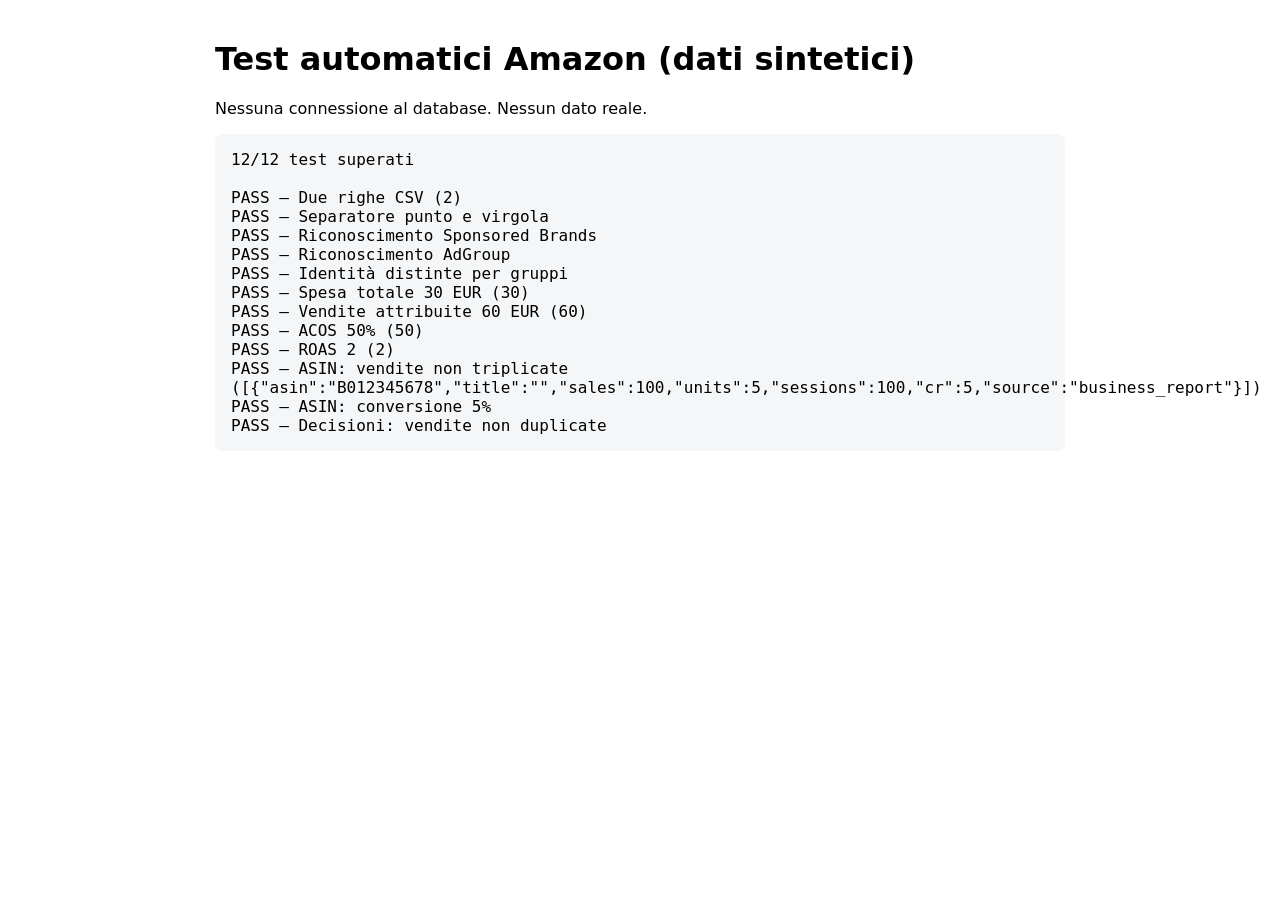
==== tests/amazon-smoke.html @ 560cff1f "Fix escaped newlines in browser smoke test CSV and result display" ====
<!doctype html><html lang="it"><meta charset="utf-8"><title>Test import Amazon — ramo di prova</title><style>body{font:16px system-ui;max-width:850px;margin:40px auto;padding:0 16px}pre{white-space:pre-wrap;background:#f4f6f8;padding:16px;border-radius:8px}</style><h1>Test automatici Amazon (dati sintetici)</h1><p>Nessuna connessione al database. Nessun dato reale.</p><pre id="results">Esecuzione...</pre><script src="../src/utils.js"></script><script src="../src/parser.js"></script><script src="../src/reconcile.js"></script><script src="../src/analytics.js"></script><script>
(function(){
 const results=[];const check=(name,condition,details='')=>results.push((condition?'PASS':'FAIL')+' — '+name+(details?' ('+details+')':''));
 try {
  const filename='Sponsored_Brands_AdGroup_Nov_11_2026.csv';
  const csv='Nome campagna;Nome del gruppo di annunci;Impressioni;Clic;Costo totale (EUR);Vendite (EUR)\nCampagna prova;Gruppo A;1000;20;12,50;25,00\nCampagna prova;Gruppo B;2000;30;17,50;35,00';
  const parsed=BBParser.parse(csv);
  check('Due righe CSV',parsed.rows.length===2,String(parsed.rows.length));
  check('Separatore punto e virgola',parsed.delimiter===';');
  check('Riconoscimento Sponsored Brands',BBParser.detectReport(parsed.headers,filename)==='sponsored_brands');
  check('Riconoscimento AdGroup',BBParser.sourceFrom('sponsored_brands',filename,parsed.headers).level==='ad_group');
  const source=BBParser.sourceFrom('sponsored_brands',filename,parsed.headers);
  check('Identità distinte per gruppi',BBReconcile.identity('sponsored_brands',parsed.rows[0],source)!==BBReconcile.identity('sponsored_brands',parsed.rows[1],source));
  const c=BBAnalytics.calc({sponsored_brands:parsed.rows});
  check('Spesa totale 30 EUR',Math.abs(c.adsSpend-30)<0.001,String(c.adsSpend));
  check('Vendite attribuite 60 EUR',Math.abs(c.adsSales-60)<0.001,String(c.adsSales));
  check('ACOS 50%',Math.abs(c.acos-50)<0.001,String(c.acos));
  check('ROAS 2',Math.abs(c.roas-2)<0.001,String(c.roas));
  const asin='B012345678';
  const data={business_report:[{'Child ASIN':asin,'Ordered Product Sales':'100','Units Ordered':'5','Sessions':'100'}],orders:[{'asin':asin,'item-price':'100','quantity-purchased':'5'}],profit_report:[{'ASIN':asin,'Vendite nette':'100','Unità nette vendute':'5','Totale: Ricavi netti':'30'}]};
  const rows=BBAnalytics.asinRows(data);
  check('ASIN: vendite non triplicate',rows.length===1&&Math.abs(rows[0].sales-100)<0.001,JSON.stringify(rows));
  check('ASIN: conversione 5%',rows.length===1&&Math.abs(rows[0].cr-5)<0.001);
  const decisions=BBAnalytics.asinDecisionRows(data);
  check('Decisioni: vendite non duplicate',decisions.length===1&&Math.abs(decisions[0].sales-100)<0.001);
 }catch(e){results.push('ERRORE — '+(e.stack||e.message||e));}
 const passed=results.filter(x=>x.startsWith('PASS')).length;
 document.getElementById('results').textContent=passed+'/'+results.length+' test superati\n\n'+results.join('\n');
})();
</script></html>
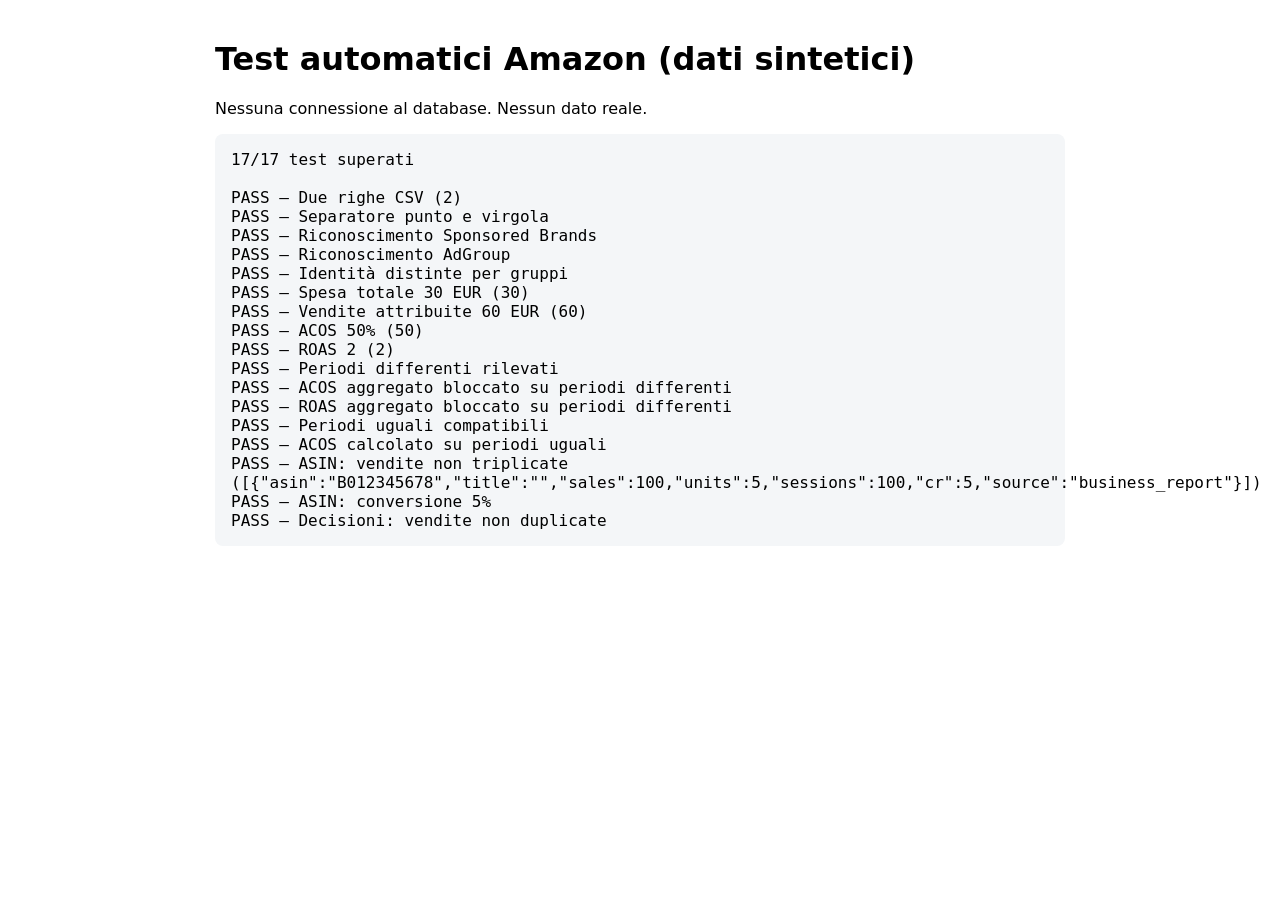
==== commit e8dad87c: "Add regression tests for advertising period mismatch and comparable periods" ====
--- a/tests/amazon-smoke.html
+++ b/tests/amazon-smoke.html
@@ -16,6 +16,20 @@
   check('Vendite attribuite 60 EUR',Math.abs(c.adsSales-60)<0.001,String(c.adsSales));
   check('ACOS 50%',Math.abs(c.acos-50)<0.001,String(c.acos));
   check('ROAS 2',Math.abs(c.roas-2)<0.001,String(c.roas));
+  const periods={sponsored_brands:[
+    {'Start Date':'11/01/2026','End Date':'11/07/2026','Spend':'10','Sales':'20','__file_name':'SB-week-1.csv'},
+    {'Start Date':'11/08/2026','End Date':'11/14/2026','Spend':'20','Sales':'40','__file_name':'SB-week-2.csv'}
+  ]};
+  const mismatched=BBAnalytics.calc(periods);
+  check('Periodi differenti rilevati',mismatched.adPeriodMismatch===true);
+  check('ACOS aggregato bloccato su periodi differenti',Number.isNaN(mismatched.acos));
+  check('ROAS aggregato bloccato su periodi differenti',Number.isNaN(mismatched.roas));
+  const samePeriod=BBAnalytics.calc({sponsored_brands:[
+    {'Start Date':'11/01/2026','End Date':'11/07/2026','Spend':'10','Sales':'20','__file_name':'SB-a.csv'},
+    {'Start Date':'11/01/2026','End Date':'11/07/2026','Spend':'20','Sales':'40','__file_name':'SB-b.csv'}
+  ]});
+  check('Periodi uguali compatibili',samePeriod.adPeriodMismatch===false);
+  check('ACOS calcolato su periodi uguali',Math.abs(samePeriod.acos-50)<0.001);
   const asin='B012345678';
   const data={business_report:[{'Child ASIN':asin,'Ordered Product Sales':'100','Units Ordered':'5','Sessions':'100'}],orders:[{'asin':asin,'item-price':'100','quantity-purchased':'5'}],profit_report:[{'ASIN':asin,'Vendite nette':'100','Unità nette vendute':'5','Totale: Ricavi netti':'30'}]};
   const rows=BBAnalytics.asinRows(data);
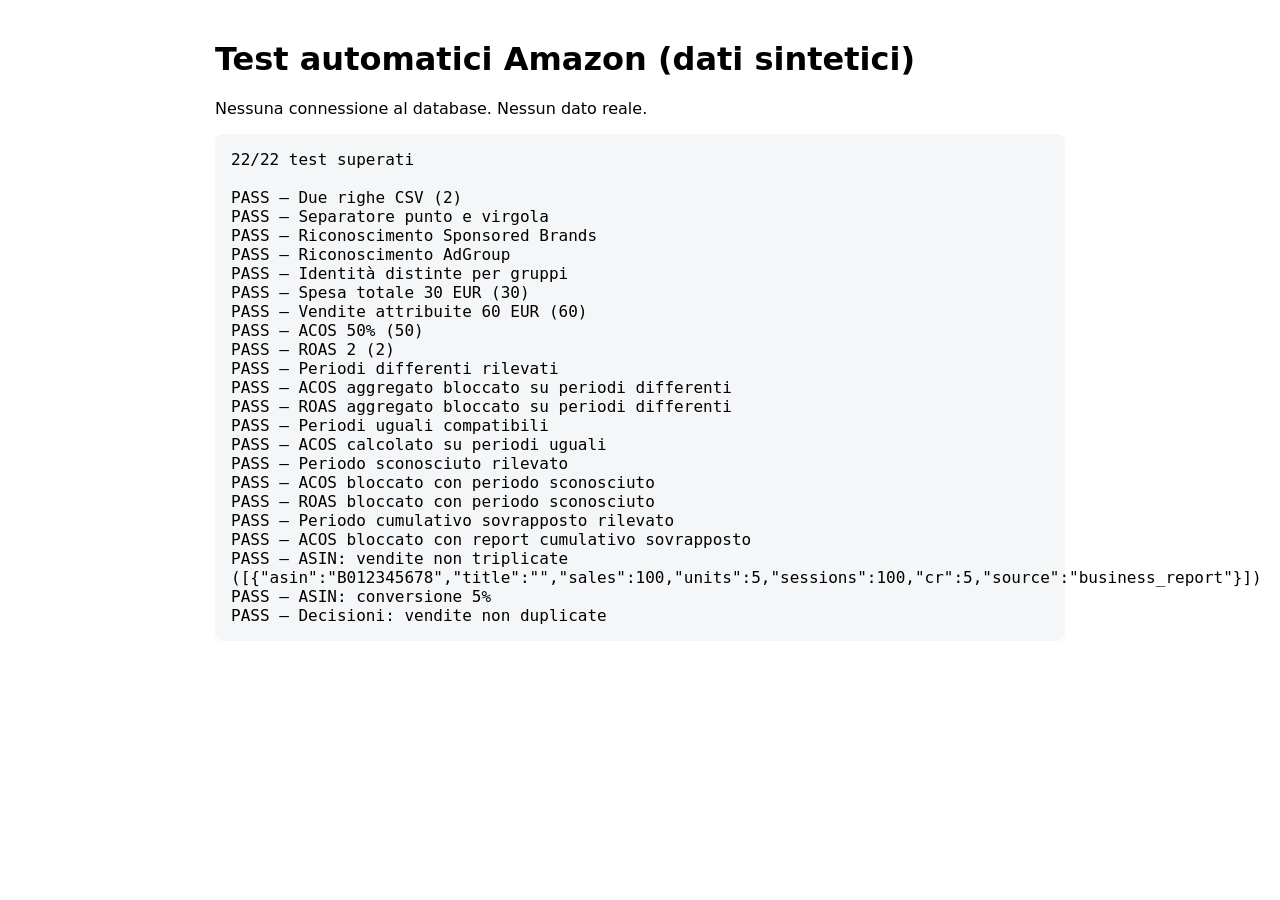
==== commit baf022a5: "Add regression coverage for unknown ad periods and overlapping cumulative reports" ====
--- a/tests/amazon-smoke.html
+++ b/tests/amazon-smoke.html
@@ -30,6 +30,19 @@
   ]});
   check('Periodi uguali compatibili',samePeriod.adPeriodMismatch===false);
   check('ACOS calcolato su periodi uguali',Math.abs(samePeriod.acos-50)<0.001);
+  const unknownPeriod=BBAnalytics.calc({sponsored_brands:[
+    {'Start Date':'11/01/2026','End Date':'11/07/2026','Spend':'10','Sales':'20','__file_name':'SB-known.csv'},
+    {'Spend':'20','Sales':'40','__file_name':'SB-unknown.csv'}
+  ]});
+  check('Periodo sconosciuto rilevato',unknownPeriod.adPeriodMismatch===true);
+  check('ACOS bloccato con periodo sconosciuto',Number.isNaN(unknownPeriod.acos));
+  check('ROAS bloccato con periodo sconosciuto',Number.isNaN(unknownPeriod.roas));
+  const overlap=BBAnalytics.calc({sponsored_brands:[
+    {'Start Date':'11/01/2026','End Date':'11/07/2026','Spend':'10','Sales':'20','__file_name':'SB-week.csv'},
+    {'Start Date':'11/01/2026','End Date':'11/14/2026','Spend':'20','Sales':'40','__file_name':'SB-cumulative.csv'}
+  ]});
+  check('Periodo cumulativo sovrapposto rilevato',overlap.adPeriodMismatch===true);
+  check('ACOS bloccato con report cumulativo sovrapposto',Number.isNaN(overlap.acos));
   const asin='B012345678';
   const data={business_report:[{'Child ASIN':asin,'Ordered Product Sales':'100','Units Ordered':'5','Sessions':'100'}],orders:[{'asin':asin,'item-price':'100','quantity-purchased':'5'}],profit_report:[{'ASIN':asin,'Vendite nette':'100','Unità nette vendute':'5','Totale: Ricavi netti':'30'}]};
   const rows=BBAnalytics.asinRows(data);
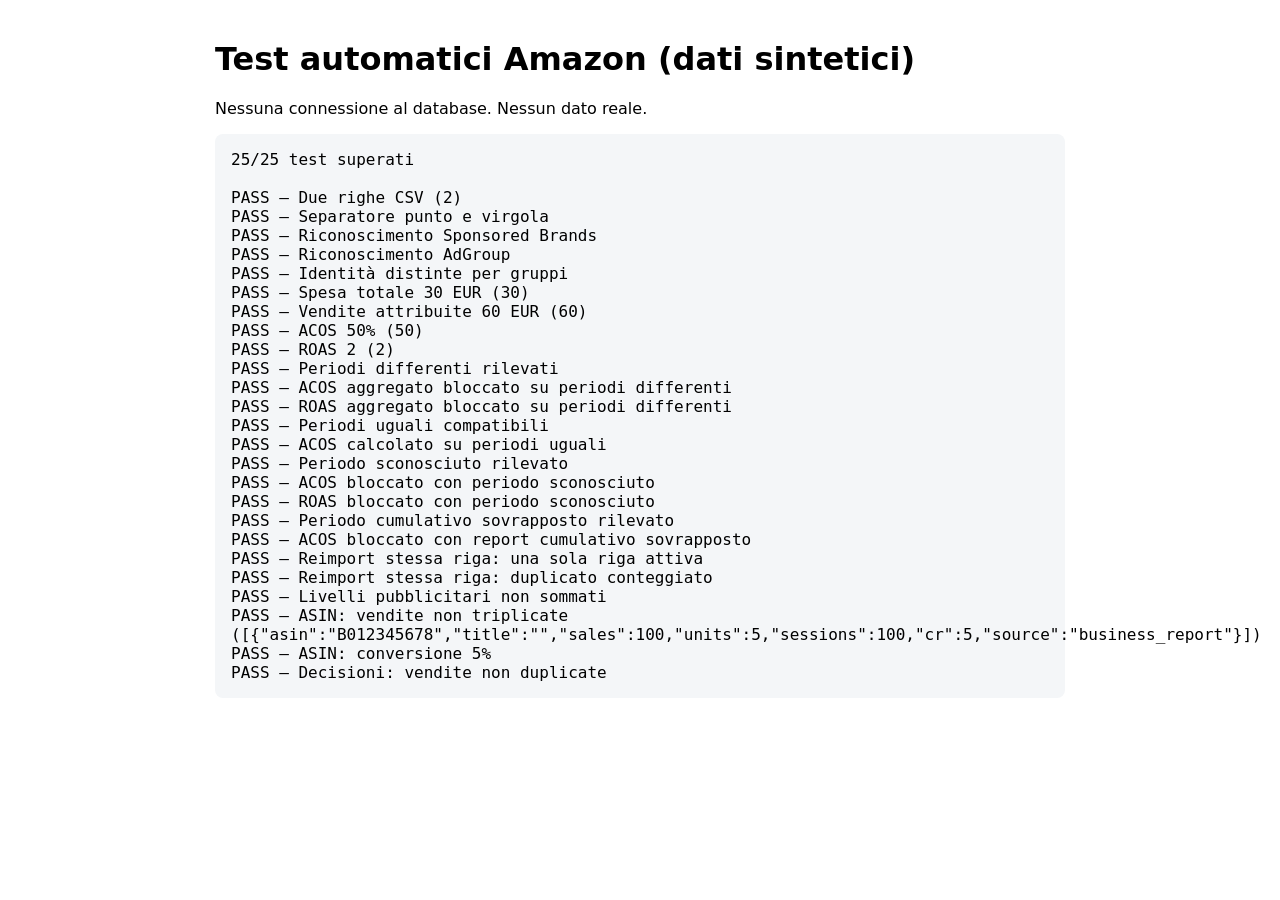
==== commit 138ef295: "Add reconciliation regression tests for repeated ad imports and mixed report granularity" ====
--- a/tests/amazon-smoke.html
+++ b/tests/amazon-smoke.html
@@ -43,6 +43,24 @@
   ]});
   check('Periodo cumulativo sovrapposto rilevato',overlap.adPeriodMismatch===true);
   check('ACOS bloccato con report cumulativo sovrapposto',Number.isNaN(overlap.acos));
+  // Test del motore di riconciliazione, non solo delle formule.
+  const baseDate='2026-11-14T10:00:00Z';
+  const adFiles=[
+    {id:'f1',report_type:'sponsored_brands',file_name:'Sponsored_Brands_AdGroup_Nov_11_2026.csv',imported_at:baseDate,row_count:1,source:{level:'ad_group'}},
+    {id:'f2',report_type:'sponsored_brands',file_name:'Sponsored_Brands_AdGroup_Nov_14_2026.csv',imported_at:'2026-11-14T11:00:00Z',row_count:1,source:{level:'ad_group'}}
+  ];
+  const adRow={ 'Campaign ID':'C1','Ad Group ID':'G1','Start Date':'11/01/2026','End Date':'11/14/2026','Spend':'20','Sales':'40'};
+  const duplicate=BBReconcile.resolve('sponsored_brands',adFiles,[
+    {file_id:'f1',row_index:0,row_data:adRow},
+    {file_id:'f2',row_index:0,row_data:adRow}
+  ]);
+  check('Reimport stessa riga: una sola riga attiva',duplicate.rows.length===1);
+  check('Reimport stessa riga: duplicato conteggiato',duplicate.deduplicatedRows===1);
+  const levels=BBReconcile.activeFiles('sponsored_brands',[
+    ...adFiles,
+    {id:'f3',report_type:'sponsored_brands',file_name:'Sponsored_Brands_Campaign_Nov_14_2026.csv',source:{level:'campaign'}}
+  ]);
+  check('Livelli pubblicitari non sommati',levels.files.length===1&&levels.selectedLevel==='campaign');
   const asin='B012345678';
   const data={business_report:[{'Child ASIN':asin,'Ordered Product Sales':'100','Units Ordered':'5','Sessions':'100'}],orders:[{'asin':asin,'item-price':'100','quantity-purchased':'5'}],profit_report:[{'ASIN':asin,'Vendite nette':'100','Unità nette vendute':'5','Totale: Ricavi netti':'30'}]};
   const rows=BBAnalytics.asinRows(data);
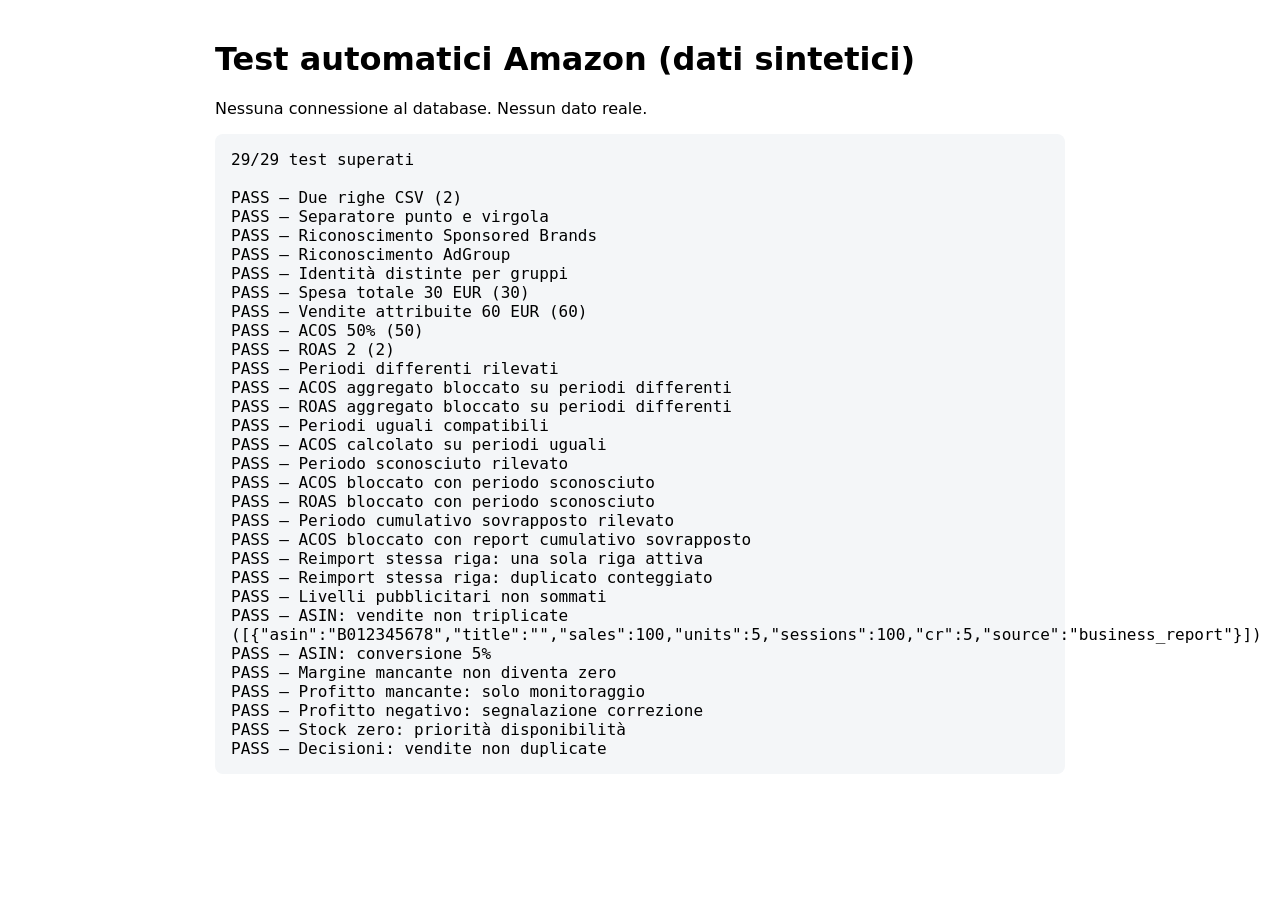
==== commit e9f31378: "Cover missing profit, negative profit and stock-out ASIN decisions in smoke tests" ====
--- a/tests/amazon-smoke.html
+++ b/tests/amazon-smoke.html
@@ -66,6 +66,13 @@
   const rows=BBAnalytics.asinRows(data);
   check('ASIN: vendite non triplicate',rows.length===1&&Math.abs(rows[0].sales-100)<0.001,JSON.stringify(rows));
   check('ASIN: conversione 5%',rows.length===1&&Math.abs(rows[0].cr-5)<0.001);
+  const missingProfit=BBAnalytics.asinDecisionRows({orders:[{'asin':asin,'item-price':'100','quantity-purchased':'5'}]});
+  check('Margine mancante non diventa zero',missingProfit.length===1&&Number.isNaN(missingProfit[0].margin));
+  check('Profitto mancante: solo monitoraggio',missingProfit.length===1&&missingProfit[0].decision==='watch');
+  const loss=BBAnalytics.asinDecisionRows({orders:[{'asin':asin,'item-price':'100','quantity-purchased':'5'}],profit_report:[{'ASIN':asin,'Totale: Ricavi netti':'-10'}]});
+  check('Profitto negativo: segnalazione correzione',loss.length===1&&loss[0].decision==='fix');
+  const noStock=BBAnalytics.asinDecisionRows({orders:[{'asin':asin,'item-price':'100','quantity-purchased':'5'}],inventory:[{'ASIN':asin,'quantity':'0'}]});
+  check('Stock zero: priorità disponibilità',noStock.length===1&&noStock[0].decision==='stock');
   const decisions=BBAnalytics.asinDecisionRows(data);
   check('Decisioni: vendite non duplicate',decisions.length===1&&Math.abs(decisions[0].sales-100)<0.001);
  }catch(e){results.push('ERRORE — '+(e.stack||e.message||e));}
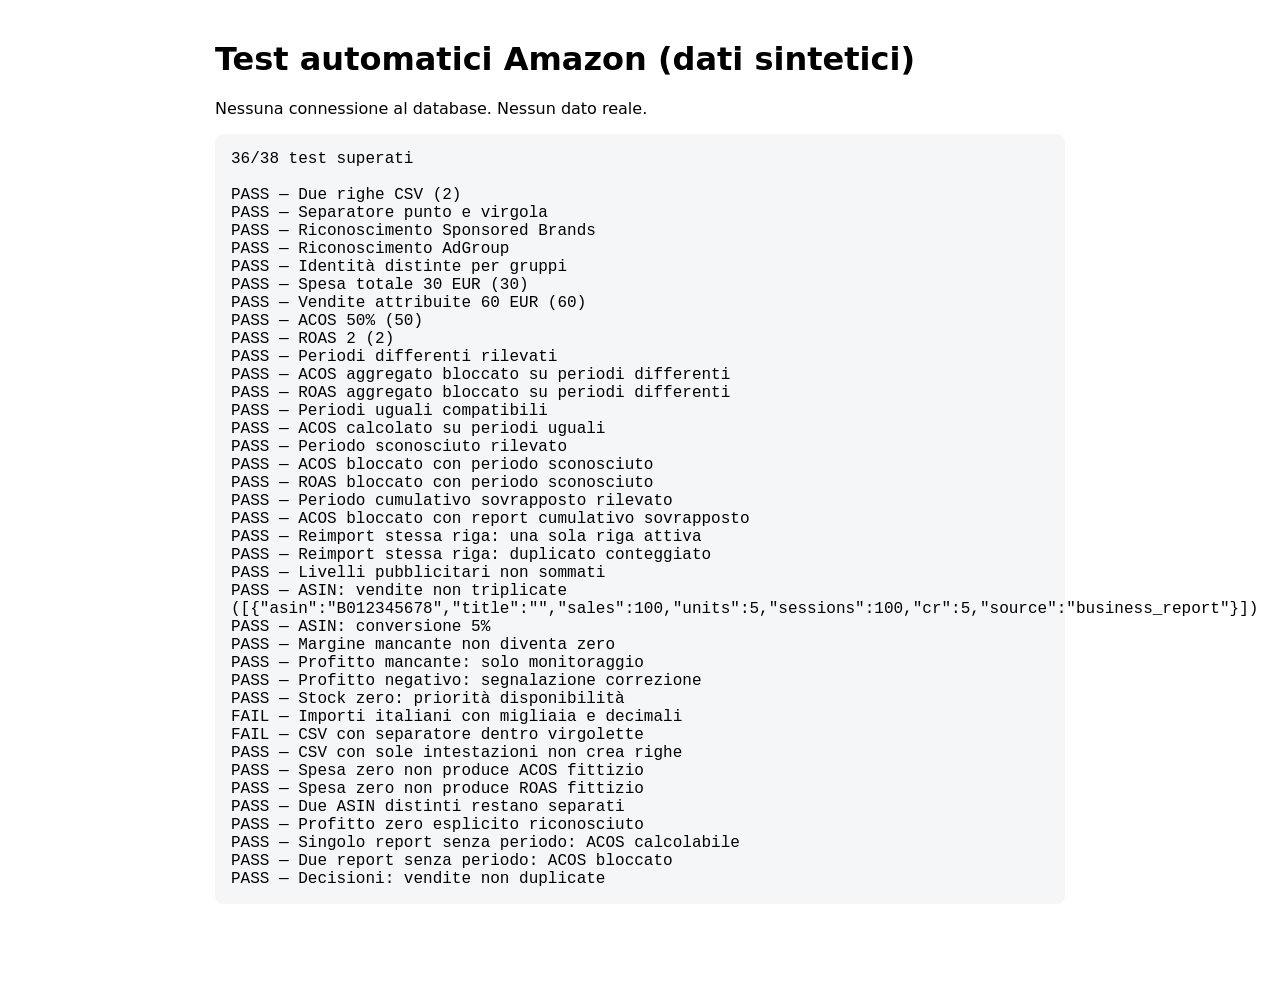
==== commit 6e4603cb: "Consolidate Amazon import, CSV edge cases and ASIN validation into one smoke test suite" ====
--- a/tests/amazon-smoke.html
+++ b/tests/amazon-smoke.html
@@ -73,6 +73,27 @@
   check('Profitto negativo: segnalazione correzione',loss.length===1&&loss[0].decision==='fix');
   const noStock=BBAnalytics.asinDecisionRows({orders:[{'asin':asin,'item-price':'100','quantity-purchased':'5'}],inventory:[{'ASIN':asin,'quantity':'0'}]});
   check('Stock zero: priorità disponibilità',noStock.length===1&&noStock[0].decision==='stock');
+  // Ulteriori casi limite in un unico collaudo completo.
+  const comma=BBParser.parse('Nome campagna;Costo totale (EUR);Vendite (EUR)\\nProva;1.234,56;2.469,12');
+  check('Importi italiani con migliaia e decimali',comma.rows.length===1&&Math.abs(BBUtils.num(comma.rows[0]['Costo totale (EUR)'])-1234.56)<0.001);
+  const quoted=BBParser.parse('Nome campagna;Costo totale (EUR)\\n"Campagna; speciale";12,50');
+  check('CSV con separatore dentro virgolette',quoted.rows.length===1&&quoted.rows[0]['Nome campagna']==='Campagna; speciale');
+  const empty=BBParser.parse('Nome campagna;Costo totale (EUR)');
+  check('CSV con sole intestazioni non crea righe',empty.rows.length===0);
+  const zeroSpend=BBAnalytics.calc({sponsored_brands:[{'Spend':'0','Sales':'0','Clicks':'0'}]});
+  check('Spesa zero non produce ACOS fittizio',Number.isNaN(zeroSpend.acos));
+  check('Spesa zero non produce ROAS fittizio',Number.isNaN(zeroSpend.roas));
+  const multiAsin=BBAnalytics.asinRows({business_report:[
+    {'Child ASIN':'B012345678','Ordered Product Sales':'100','Units Ordered':'5','Sessions':'100'},
+    {'Child ASIN':'B087654321','Ordered Product Sales':'50','Units Ordered':'2','Sessions':'80'}
+  ]});
+  check('Due ASIN distinti restano separati',multiAsin.length===2&&multiAsin[0].asin!==multiAsin[1].asin);
+  const noProfitZero=BBAnalytics.asinDecisionRows({orders:[{'asin':asin,'item-price':'100','quantity-purchased':'5'}],profit_report:[{'ASIN':asin,'Totale: Ricavi netti':'0'}]});
+  check('Profitto zero esplicito riconosciuto',noProfitZero.length===1&&noProfitZero[0].hasProfit===true);
+  const oneFile=BBAnalytics.calc({sponsored_brands:[{'Spend':'10','Sales':'20','__file_name':'single.csv'}]});
+  check('Singolo report senza periodo: ACOS calcolabile',Math.abs(oneFile.acos-50)<0.001);
+  const twoUnknown=BBAnalytics.calc({sponsored_brands:[{'Spend':'10','Sales':'20','__file_name':'a.csv'},{'Spend':'20','Sales':'40','__file_name':'b.csv'}]});
+  check('Due report senza periodo: ACOS bloccato',Number.isNaN(twoUnknown.acos));
   const decisions=BBAnalytics.asinDecisionRows(data);
   check('Decisioni: vendite non duplicate',decisions.length===1&&Math.abs(decisions[0].sales-100)<0.001);
  }catch(e){results.push('ERRORE — '+(e.stack||e.message||e));}
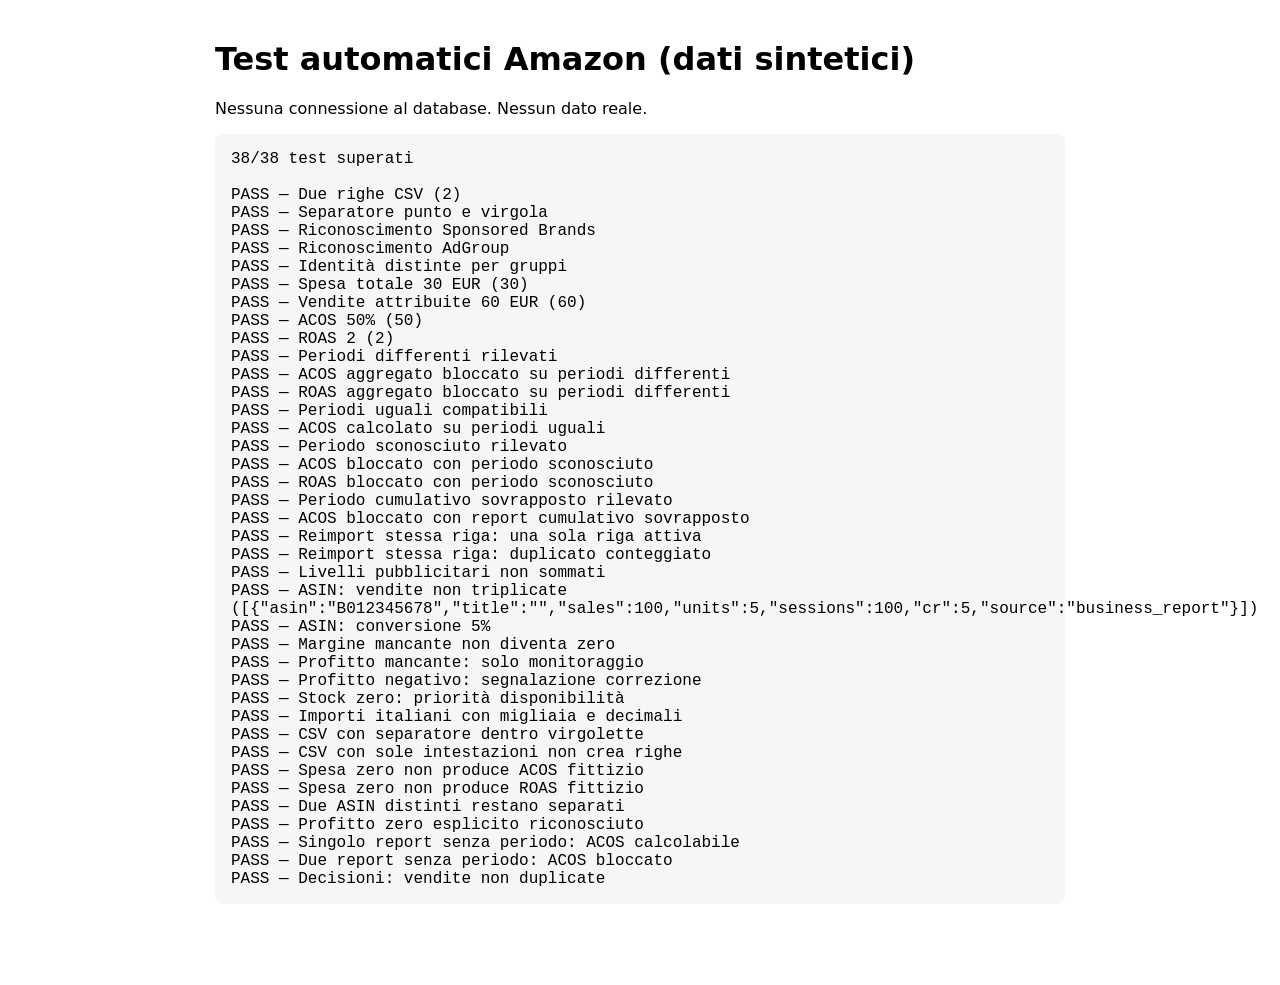
==== commit 4420e598: "Correct synthetic CSV newline fixtures after verifying all 38 tests locally" ====
--- a/tests/amazon-smoke.html
+++ b/tests/amazon-smoke.html
@@ -74,9 +74,9 @@
   const noStock=BBAnalytics.asinDecisionRows({orders:[{'asin':asin,'item-price':'100','quantity-purchased':'5'}],inventory:[{'ASIN':asin,'quantity':'0'}]});
   check('Stock zero: priorità disponibilità',noStock.length===1&&noStock[0].decision==='stock');
   // Ulteriori casi limite in un unico collaudo completo.
-  const comma=BBParser.parse('Nome campagna;Costo totale (EUR);Vendite (EUR)\\nProva;1.234,56;2.469,12');
+  const comma=BBParser.parse('Nome campagna;Costo totale (EUR);Vendite (EUR)\nProva;1.234,56;2.469,12');
   check('Importi italiani con migliaia e decimali',comma.rows.length===1&&Math.abs(BBUtils.num(comma.rows[0]['Costo totale (EUR)'])-1234.56)<0.001);
-  const quoted=BBParser.parse('Nome campagna;Costo totale (EUR)\\n"Campagna; speciale";12,50');
+  const quoted=BBParser.parse('Nome campagna;Costo totale (EUR)\n"Campagna; speciale";12,50');
   check('CSV con separatore dentro virgolette',quoted.rows.length===1&&quoted.rows[0]['Nome campagna']==='Campagna; speciale');
   const empty=BBParser.parse('Nome campagna;Costo totale (EUR)');
   check('CSV con sole intestazioni non crea righe',empty.rows.length===0);
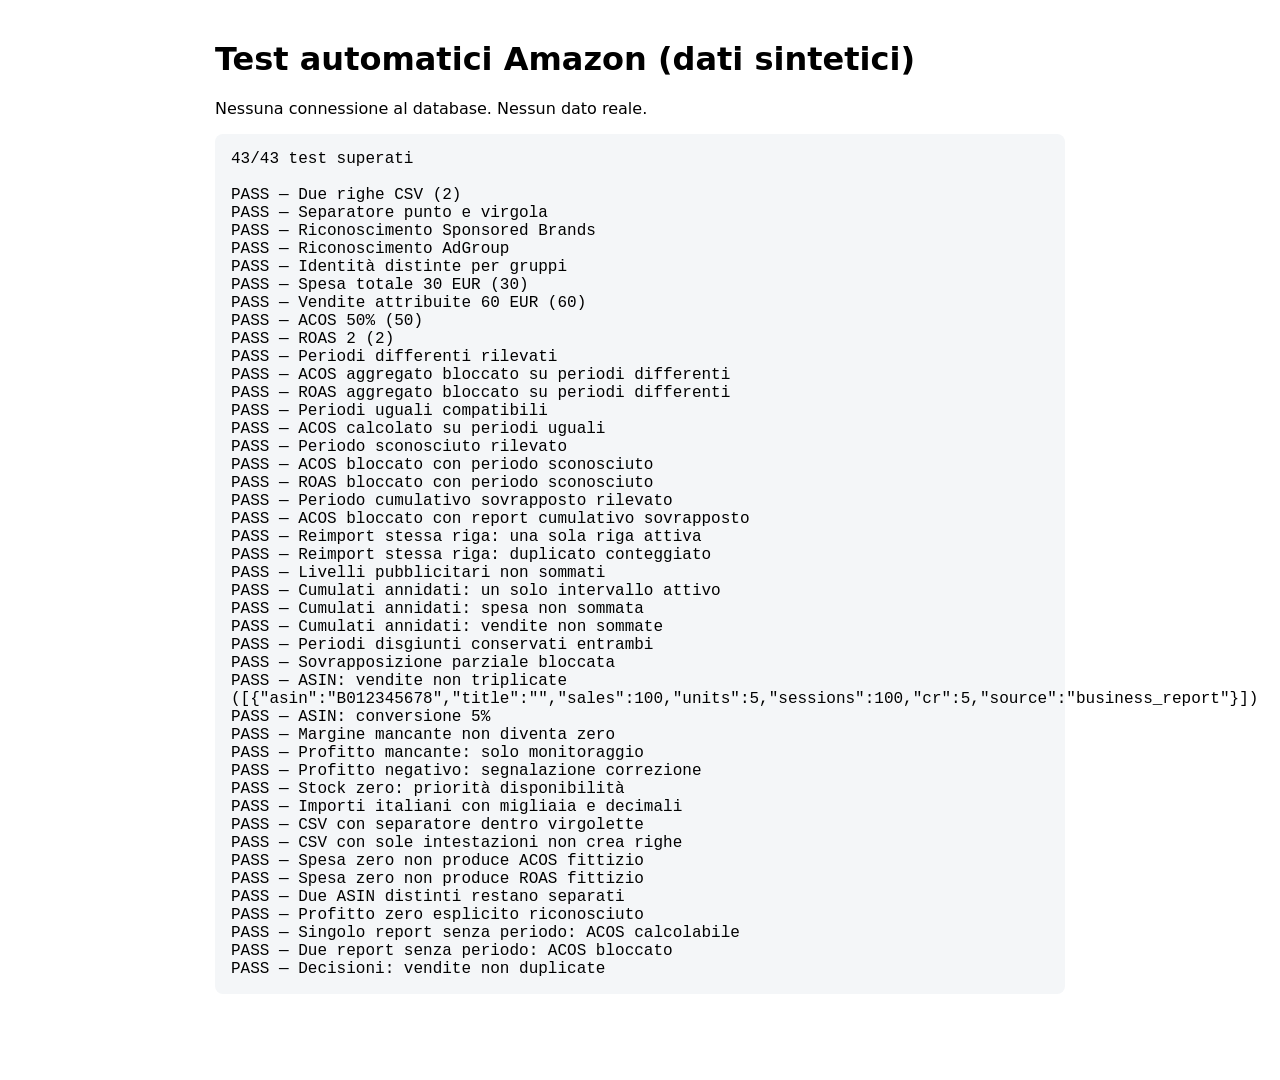
==== commit 607fafb1: "Add regression tests for cumulative, disjoint and partial-overlap Sponsored Brands reports" ====
--- a/tests/amazon-smoke.html
+++ b/tests/amazon-smoke.html
@@ -61,6 +61,26 @@
     {id:'f3',report_type:'sponsored_brands',file_name:'Sponsored_Brands_Campaign_Nov_14_2026.csv',source:{level:'campaign'}}
   ]);
   check('Livelli pubblicitari non sommati',levels.files.length===1&&levels.selectedLevel==='campaign');
+  // Regressioni dei periodi cumulativi reali (luglio-novembre e settembre-novembre).
+  const cumulativeFiles=[
+    {id:'jul',report_type:'sponsored_brands',file_name:'SB-Jul-Nov.csv',imported_at:'2026-11-14T10:00:00Z',source:{level:'ad_group',period_start:'2026-07-01',period_end:'2026-11-14'}},
+    {id:'sep',report_type:'sponsored_brands',file_name:'SB-Sep-Nov.csv',imported_at:'2026-11-14T11:00:00Z',source:{level:'ad_group',period_start:'2026-09-01',period_end:'2026-11-14'}}
+  ];
+  const cumulativeRows=[
+    {file_id:'jul',row_index:1,row_data:{'Campaign ID':'C1','Ad Group ID':'G1','Spend':'454.57','Sales':'234.80'}},
+    {file_id:'sep',row_index:1,row_data:{'Campaign ID':'C1','Ad Group ID':'G1','Spend':'310.34','Sales':'195.80'}}
+  ];
+  const cumulative=BBReconcile.resolve('sponsored_brands',cumulativeFiles,cumulativeRows);
+  check('Cumulati annidati: un solo intervallo attivo',cumulative.rows.length===1);
+  check('Cumulati annidati: spesa non sommata',cumulative.rows.length===1&&Math.abs(Number(cumulative.rows[0].Spend)-454.57)<0.001);
+  check('Cumulati annidati: vendite non sommate',cumulative.rows.length===1&&Math.abs(Number(cumulative.rows[0].Sales)-234.80)<0.001);
+  const disjointFiles=[cumulativeFiles[0],{...cumulativeFiles[1],source:{...cumulativeFiles[1].source,period_start:'2026-12-01',period_end:'2026-12-31'}}];
+  const disjoint=BBReconcile.resolve('sponsored_brands',disjointFiles,cumulativeRows);
+  check('Periodi disgiunti conservati entrambi',disjoint.rows.length===2);
+  const partialFiles=[cumulativeFiles[0],{...cumulativeFiles[1],source:{...cumulativeFiles[1].source,period_start:'2026-10-01',period_end:'2026-12-01'}}];
+  let partialBlocked=false;
+  try{BBReconcile.resolve('sponsored_brands',partialFiles,cumulativeRows);}catch(e){partialBlocked=/sovrappost/.test(String(e.message));}
+  check('Sovrapposizione parziale bloccata',partialBlocked);
   const asin='B012345678';
   const data={business_report:[{'Child ASIN':asin,'Ordered Product Sales':'100','Units Ordered':'5','Sessions':'100'}],orders:[{'asin':asin,'item-price':'100','quantity-purchased':'5'}],profit_report:[{'ASIN':asin,'Vendite nette':'100','Unità nette vendute':'5','Totale: Ricavi netti':'30'}]};
   const rows=BBAnalytics.asinRows(data);
